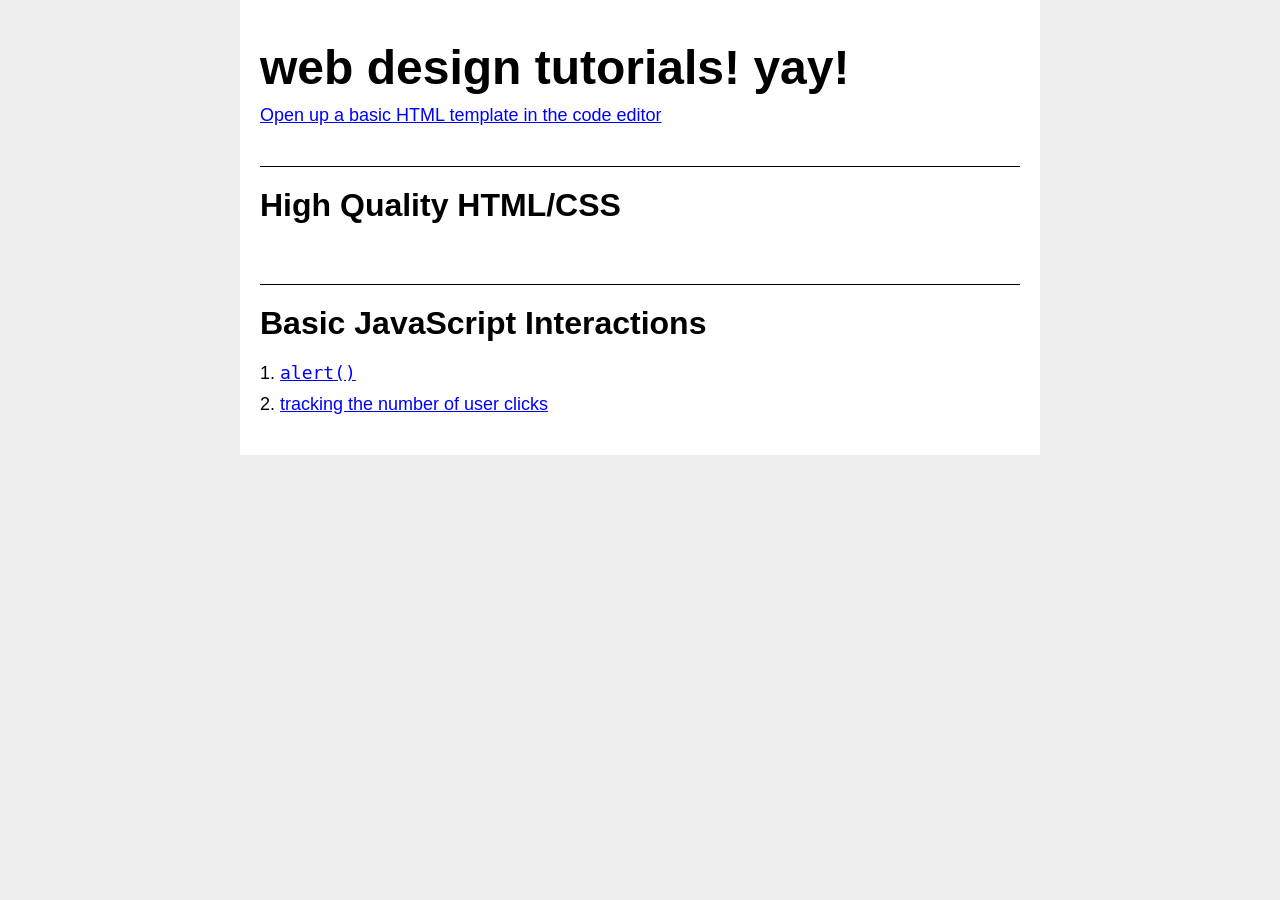
==== index.html @ 3b2b52f2 "first test" ====
<!DOCTYPE html>
<html lang="en">
<head>
	<meta charset="UTF-8">
	<meta name="viewport" content="width=device-width, initial-scale=1.0">
	<title>web design wooooo</title>

	<link rel="stylesheet" href="style.css">
</head>
<body>
	<div class="container">
		<header>
			<h1 class="title">web design tutorials! yay!</h1>
			<a href="editor/?demo=template.html">Open up a basic HTML template in the code editor</a>
		</header>
	
		<section class="demos">
			<h2 class="demos-heading">High Quality HTML/CSS</h2>
			<ol class="demos-list">
				<!-- <li><a href="editor/?demo=alert.html">Navbar using CSS</a></li>
				<li><a href="editor/?demo=alert.html">Portfolio/content grid</a></li> -->
			</ol>
		</section>
	
		<section class="demos">
			<h2 class="demos-heading">Basic JavaScript Interactions</h2>
			<ol class="demos-list">
				<li><a href="editor/?demo=alert.html"><span class="code">alert()</span></a></li>
				<li><a href="editor/?tracking-total-clicks.html">tracking the number of user clicks</a></li>
			</ol>
		</section>
	</div>
</body>
</html>
---- style.css ----
* {
	margin: 0;
	padding: 0;
	box-sizing: border-box;
}
body {
	background-color: #eee;
	font-size: 18px;
}
a {
	color: blue;
}
a:hover {
	text-decoration: none;
}
.container {
	max-width: 800px;
	margin: 0 auto;
	font-family: sans-serif;
	padding: 40px 20px;
	background-color: white;
	display: flex;
	flex-direction: column;
	gap: 40px;
}
.title {
	font-size: 48px;
	margin-bottom: 10px;
}
.demos {
	border-top: 1px solid black;
}
.demos-heading {
	font-size: 32px;
	margin: 20px 0;
}
.demos-list {
	padding: 0 20px;
	display: flex;
	flex-direction: column;
	gap: 10px;
}
.code {
	font-family: monospace;
}
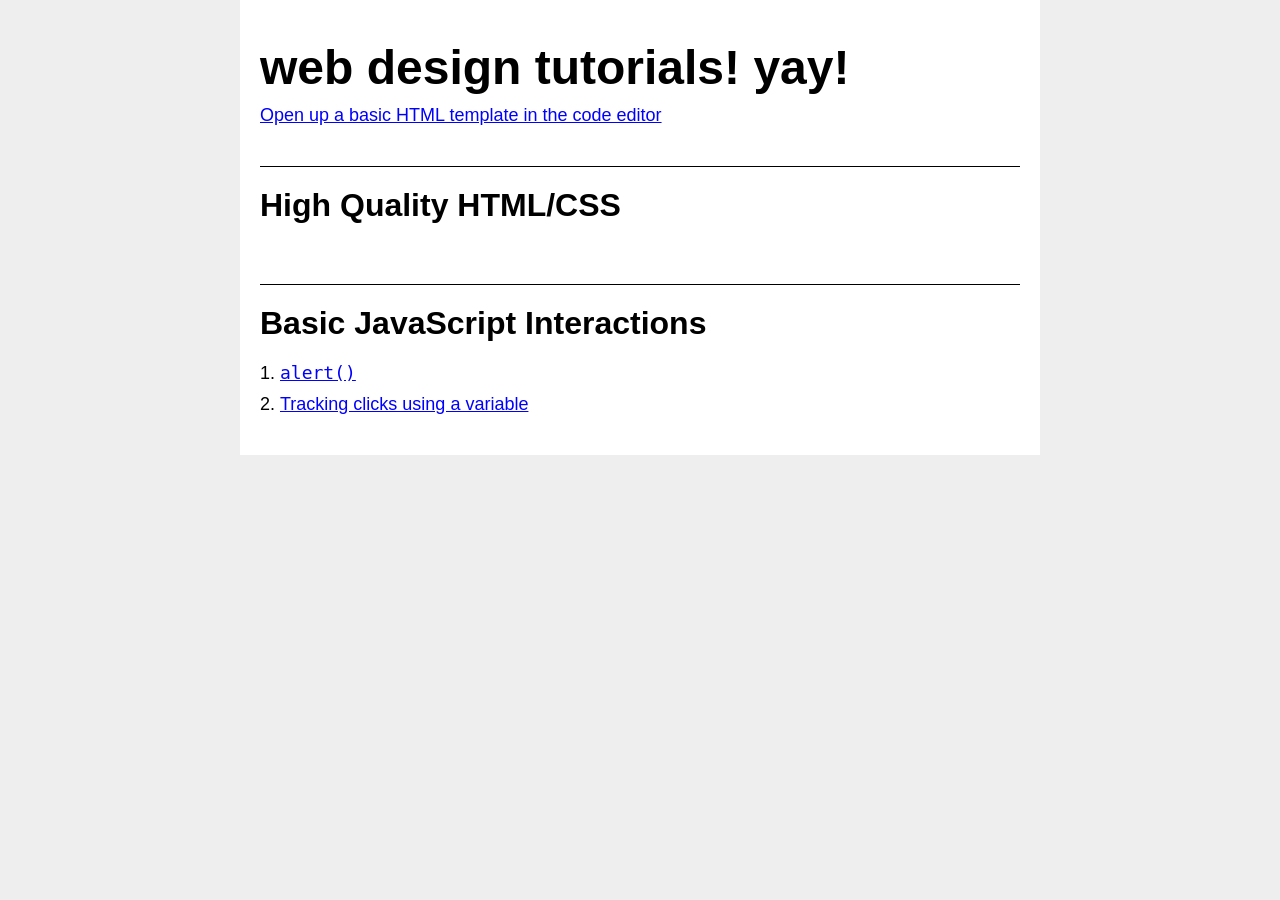
==== commit 9f9d1592: "small changes" ====
--- a/index.html
+++ b/index.html
@@ -3,7 +3,7 @@
 <head>
 	<meta charset="UTF-8">
 	<meta name="viewport" content="width=device-width, initial-scale=1.0">
-	<title>web design wooooo</title>
+	<title>Tutorials</title>
 
 	<link rel="stylesheet" href="style.css">
 </head>
@@ -26,7 +26,7 @@
 			<h2 class="demos-heading">Basic JavaScript Interactions</h2>
 			<ol class="demos-list">
 				<li><a href="editor/?demo=alert.html"><span class="code">alert()</span></a></li>
-				<li><a href="editor/?tracking-total-clicks.html">tracking the number of user clicks</a></li>
+				<li><a href="editor/?demo=tracking-clicks.html">Tracking clicks using a variable</a></li>
 			</ol>
 		</section>
 	</div>
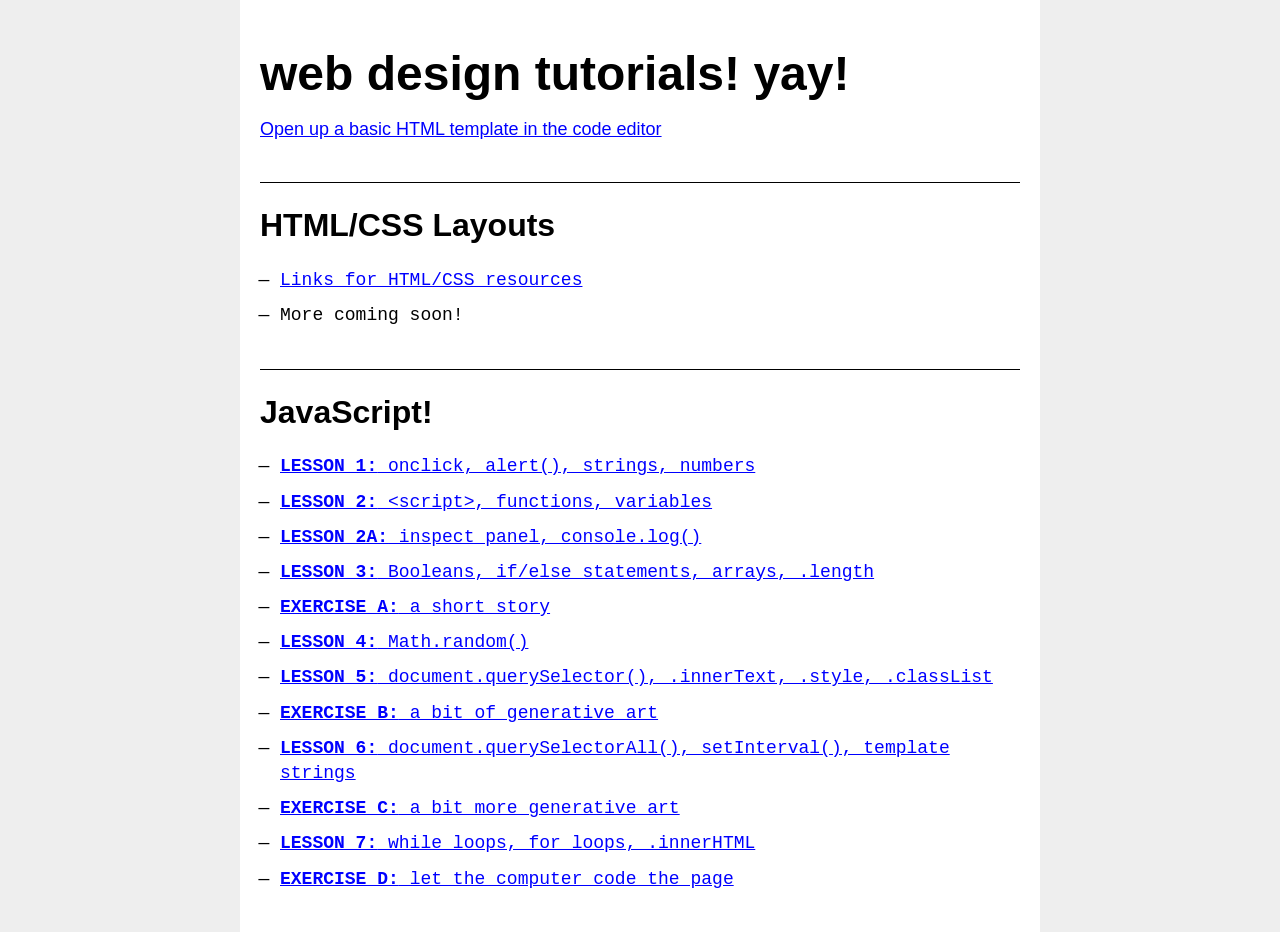
==== commit 20be1bee: "everything ready for today!" ====
--- a/index.html
+++ b/index.html
@@ -15,19 +15,29 @@
 		</header>
 	
 		<section class="demos">
-			<h2 class="demos-heading">High Quality HTML/CSS</h2>
+			<h2 class="demos-heading">HTML/CSS Layouts</h2>
 			<ol class="demos-list">
-				<!-- <li><a href="editor/?demo=alert.html">Navbar using CSS</a></li>
-				<li><a href="editor/?demo=alert.html">Portfolio/content grid</a></li> -->
+				<li><a href="https://docs.google.com/document/d/1OP4WN5g3v_NVYaLKvukky_wYqbMbVnxyOz1alTNsUD8/edit?usp=sharing" target="_blank">Links for HTML/CSS resources</a></li>
+				<li>More coming soon!</li>
 			</ol>
 		</section>
 	
 		<section class="demos">
-			<h2 class="demos-heading">Basic JavaScript Interactions</h2>
-			<ol class="demos-list">
-				<li><a href="editor/?demo=alert.html"><span class="code">alert()</span></a></li>
-				<li><a href="editor/?demo=tracking-clicks.html">Tracking clicks using a variable</a></li>
-			</ol>
+			<h2 class="demos-heading">JavaScript!</h2>
+			<ul class="demos-list">
+				<li><a href="editor/?demo=lesson1.html"><strong>LESSON 1:</strong> onclick, alert(), strings, numbers</a></li>
+				<li><a href="editor/?demo=lesson2.html"><strong>LESSON 2:</strong> &lt;script&gt;, functions, variables</a></li>
+				<li><a href="editor/?demo=lesson2a.html"><strong>LESSON 2A:</strong> inspect panel, console.log()</a></li>
+				<li><a href="editor/?demo=lesson3.html"><strong>LESSON 3:</strong> Booleans, if/else statements, arrays, .length</a></li>
+				<li><a href="editor/?demo=exercisea.html"><strong>EXERCISE A:</strong> a short story</a></li>
+				<li><a href="editor/?demo=lesson4.html"><strong>LESSON 4:</strong> Math.random()</a></li>
+				<li><a href="editor/?demo=lesson5.html"><strong>LESSON 5:</strong> document.querySelector(), .innerText, .style, .classList</a></li>
+				<li><a href="editor/?demo=exerciseb.html"><strong>EXERCISE B:</strong> a bit of generative art</a></li>
+				<li><a href="editor/?demo=lesson6.html"><strong>LESSON 6:</strong> document.querySelectorAll(), setInterval(), template strings</a></li>
+				<li><a href="editor/?demo=exercisec.html"><strong>EXERCISE C:</strong> a bit more generative art</a></li>
+				<li><a href="editor/?demo=lesson7.html"><strong>LESSON 7:</strong> while loops, for loops, .innerHTML</a></li>
+				<li><a href="editor/?demo=exercised.html"><strong>EXERCISE D:</strong> let the computer code the page</a></li>
+			</ul>
 		</section>
 	</div>
 </body>
--- a/style.css
+++ b/style.css
@@ -2,6 +2,7 @@
 	margin: 0;
 	padding: 0;
 	box-sizing: border-box;
+	line-height: 1.4em;
 }
 body {
 	background-color: #eee;
@@ -39,7 +40,6 @@
 	display: flex;
 	flex-direction: column;
 	gap: 10px;
-}
-.code {
 	font-family: monospace;
+	list-style: '— ';
 }
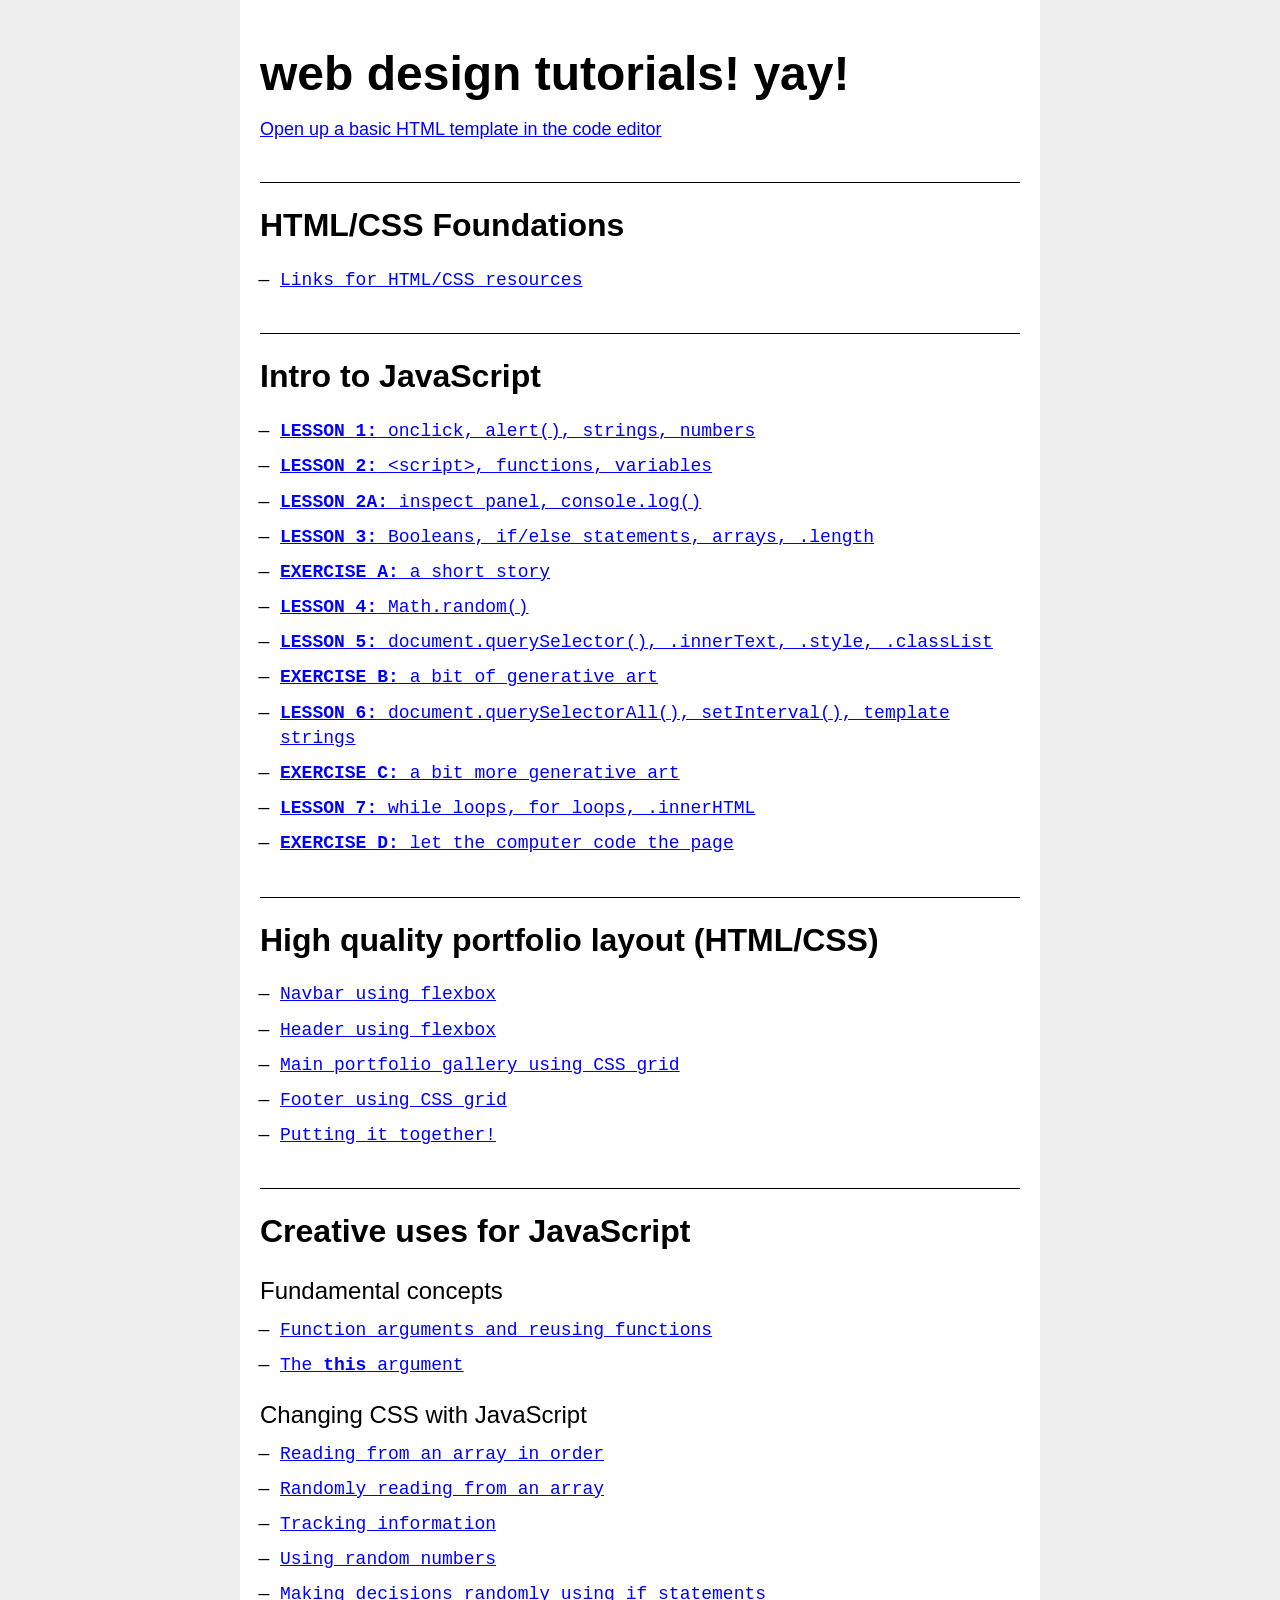
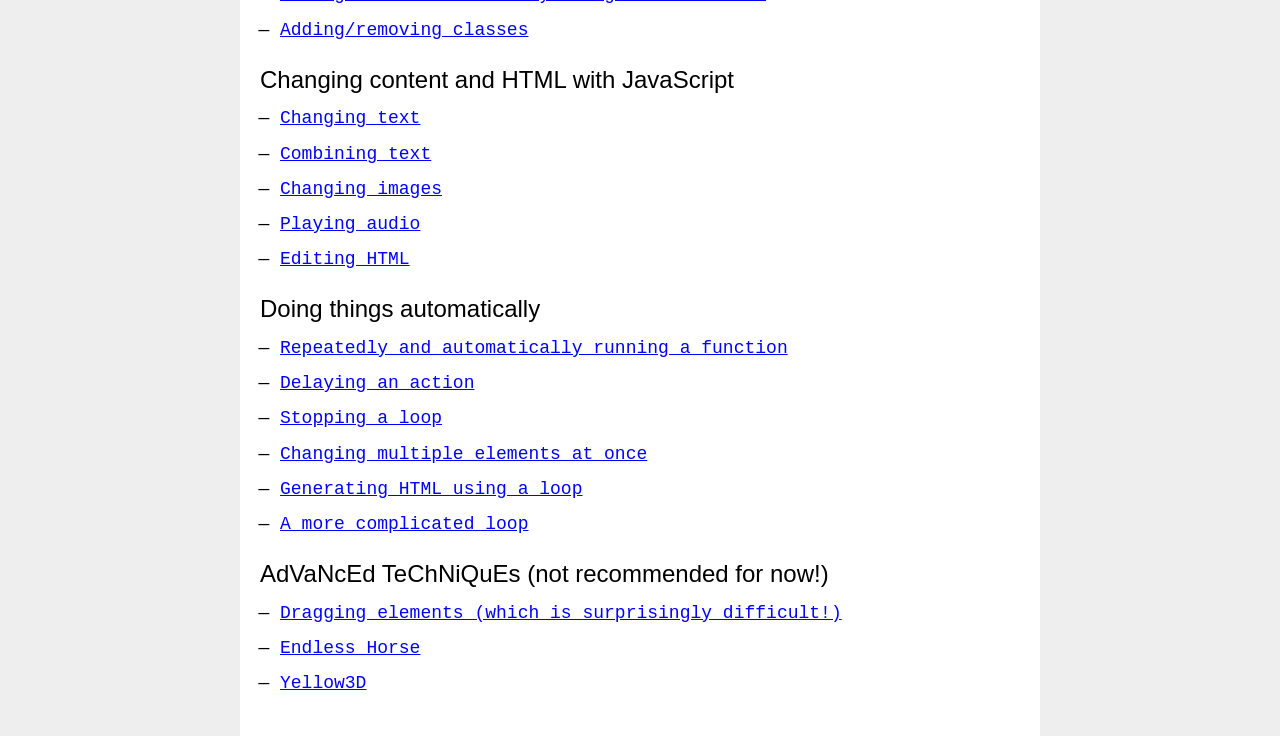
==== commit 63334781: "more lessons" ====
--- a/index.html
+++ b/index.html
@@ -15,15 +15,14 @@
 		</header>
 	
 		<section class="demos">
-			<h2 class="demos-heading">HTML/CSS Layouts</h2>
+			<h2 class="demos-heading">HTML/CSS Foundations</h2>
 			<ol class="demos-list">
 				<li><a href="https://docs.google.com/document/d/1OP4WN5g3v_NVYaLKvukky_wYqbMbVnxyOz1alTNsUD8/edit?usp=sharing" target="_blank">Links for HTML/CSS resources</a></li>
-				<li>More coming soon!</li>
 			</ol>
 		</section>
 	
 		<section class="demos">
-			<h2 class="demos-heading">JavaScript!</h2>
+			<h2 class="demos-heading">Intro to JavaScript</h2>
 			<ul class="demos-list">
 				<li><a href="editor/?demo=lesson1.html"><strong>LESSON 1:</strong> onclick, alert(), strings, numbers</a></li>
 				<li><a href="editor/?demo=lesson2.html"><strong>LESSON 2:</strong> &lt;script&gt;, functions, variables</a></li>
@@ -39,6 +38,63 @@
 				<li><a href="editor/?demo=exercised.html"><strong>EXERCISE D:</strong> let the computer code the page</a></li>
 			</ul>
 		</section>
+	
+		<section class="demos">
+			<h2 class="demos-heading">High quality portfolio layout (HTML/CSS)</h2>
+			<ol class="demos-list">
+				<li><a href="editor/?demo=portfolio-navbar.html" target="_blank">Navbar using flexbox</a></li>
+				<li><a href="editor/?demo=portfolio-header.html" target="_blank">Header using flexbox</a></li>
+				<li><a href="editor/?demo=portfolio-grid.html" target="_blank">Main portfolio gallery using CSS grid</a></li>
+				<li><a href="editor/?demo=portfolio-footer.html" target="_blank">Footer using CSS grid</a></li>
+				<li><a href="editor/?demo=portfolio-homepage.html" target="_blank">Putting it together!</a></li>
+			</ol>
+		</section>
+	
+		<section class="demos">
+			<h2 class="demos-heading">Creative uses for JavaScript</h2>
+
+			<h3 class="demos-subheading">Fundamental concepts</h3>
+			<ul class="demos-list">
+				<li><a href="editor/?demo=reusing-functions.html">Function arguments and reusing functions</a></li>
+				<li><a href="editor/?demo=this-argument.html">The <strong>this</strong> argument</a></li>
+			</ul>
+
+			<h3 class="demos-subheading">Changing CSS with JavaScript</h3>
+			<ul class="demos-list">
+				<li><a href="editor/?demo=array-in-order.html">Reading from an array in order</a></li>
+				<li><a href="editor/?demo=array-random.html">Randomly reading from an array</a></li>
+				<li><a href="editor/?demo=tracking-information.html">Tracking information</a></li>
+				<li><a href="editor/?demo=css-random-numbers.html">Using random numbers</a></li>
+				<li><a href="editor/?demo=random-decisions.html">Making decisions randomly using if statements</a></li>
+				<li><a href="editor/?demo=changing-classes.html">Adding/removing classes</a></li>
+			</ul>
+
+			<h3 class="demos-subheading">Changing content and HTML with JavaScript</h3>
+			<ul class="demos-list">
+				<li><a href="editor/?demo=changing-text.html">Changing text</a></li>
+				<li><a href="editor/?demo=combining-text.html">Combining text</a></li>
+				<li><a href="editor/?demo=changing-images.html">Changing images</a></li>
+				<li><a href="editor/?demo=playing-audio.html">Playing audio</a></li>
+				<li><a href="editor/?demo=editing-html.html">Editing HTML</a></li>
+			</ul>
+
+			<h3 class="demos-subheading">Doing things automatically</h3>
+			<ul class="demos-list">
+				<li><a href="editor/?demo=setinterval.html">Repeatedly and automatically running a function</a></li>
+				<li><a href="editor/?demo=settimeout.html">Delaying an action</a></li>
+				<li><a href="editor/?demo=stopping-a-loop.html">Stopping a loop</a></li>
+				<li><a href="editor/?demo=multiple-elements.html">Changing multiple elements at once</a></li>
+				<li><a href="editor/?demo=random-elements1.html">Generating HTML using a loop</a></li>
+				<li><a href="editor/?demo=random-elements2.html">A more complicated loop</a></li>
+			</ul>
+
+			<h3 class="demos-subheading">AdVaNcEd TeChNiQuEs (not recommended for now!)</h3>
+			<ul class="demos-list">
+				<li><a href="editor/?demo=dragging-elements.html">Dragging elements (which is surprisingly difficult!)</a></li>
+				<li><a href="editor/?demo=endlesshorse.html">Endless Horse</a></li>
+				<li><a href="editor/?demo=yellow3d.html">Yellow3D</a></li>
+			</ul>
+		</section>
 	</div>
 </body>
 </html>
--- a/style.css
+++ b/style.css
@@ -35,6 +35,11 @@
 	font-size: 32px;
 	margin: 20px 0;
 }
+.demos-subheading {
+	font-size: 24px;
+	margin: 20px 0 10px 0;
+	font-weight: normal;
+}
 .demos-list {
 	padding: 0 20px;
 	display: flex;
